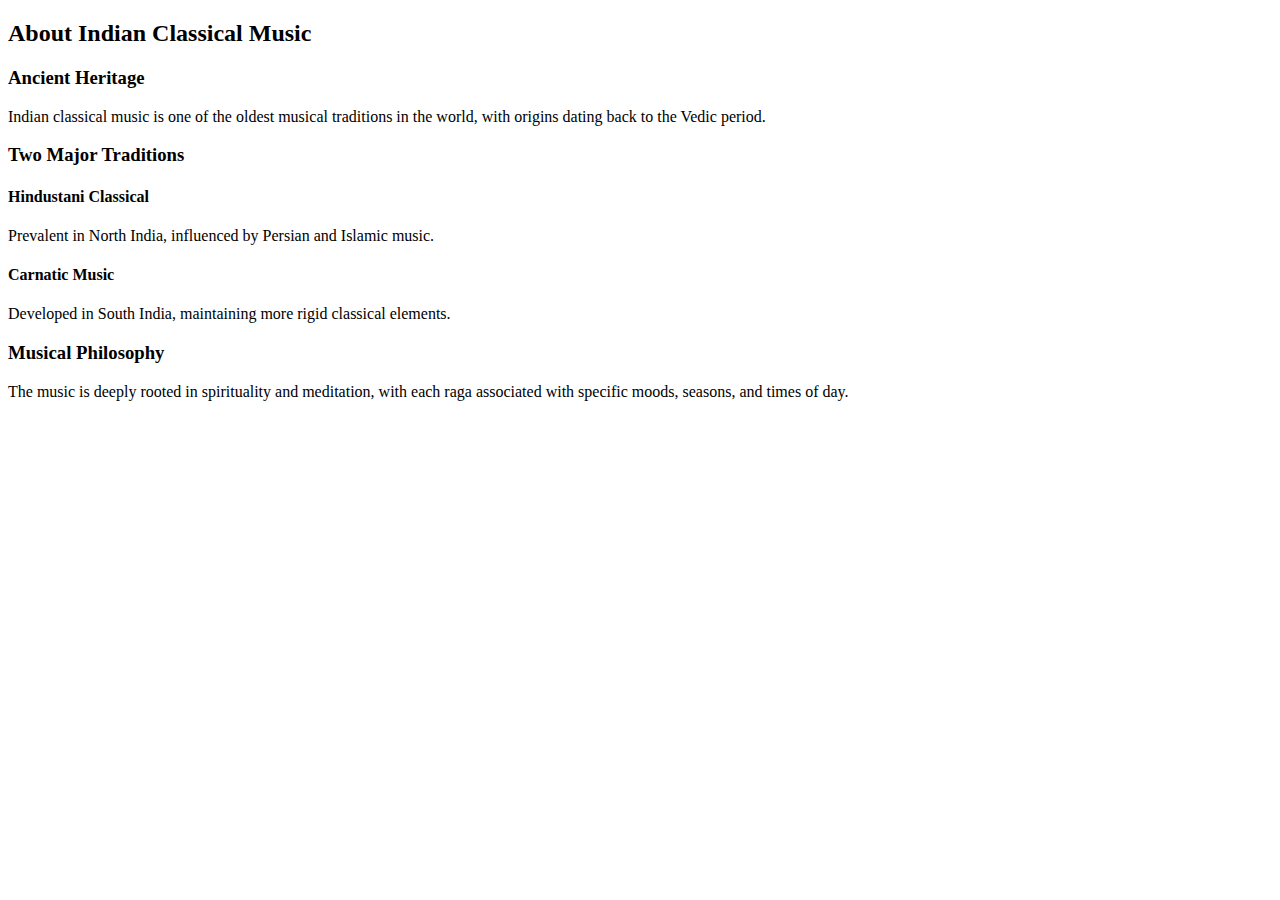
==== about.html @ 92039971 "Initial commit" ====
<!DOCTYPE html>
<html lang="en">
<head>
    <!-- Same head section as index.html -->
</head>
<body>
    <!-- Include the same header and navigation -->
    
    <section id="about" class="section-padding">
        <div class="container">
            <h2 class="section-title">About Indian Classical Music</h2>
            <div class="about-content">
                <div class="about-text">
                    <h3>Ancient Heritage</h3>
                    <p>Indian classical music is one of the oldest musical traditions in the world, with origins dating back to the Vedic period.</p>
                    
                    <h3>Two Major Traditions</h3>
                    <div class="tradition-cards">
                        <div class="tradition-card">
                            <h4>Hindustani Classical</h4>
                            <p>Prevalent in North India, influenced by Persian and Islamic music.</p>
                        </div>
                        <div class="tradition-card">
                            <h4>Carnatic Music</h4>
                            <p>Developed in South India, maintaining more rigid classical elements.</p>
                        </div>
                    </div>

                    <h3>Musical Philosophy</h3>
                    <p>The music is deeply rooted in spirituality and meditation, with each raga associated with specific moods, seasons, and times of day.</p>
                </div>
            </div>
        </div>
    </section>

    <!-- Include the same footer -->
</body>
</html>
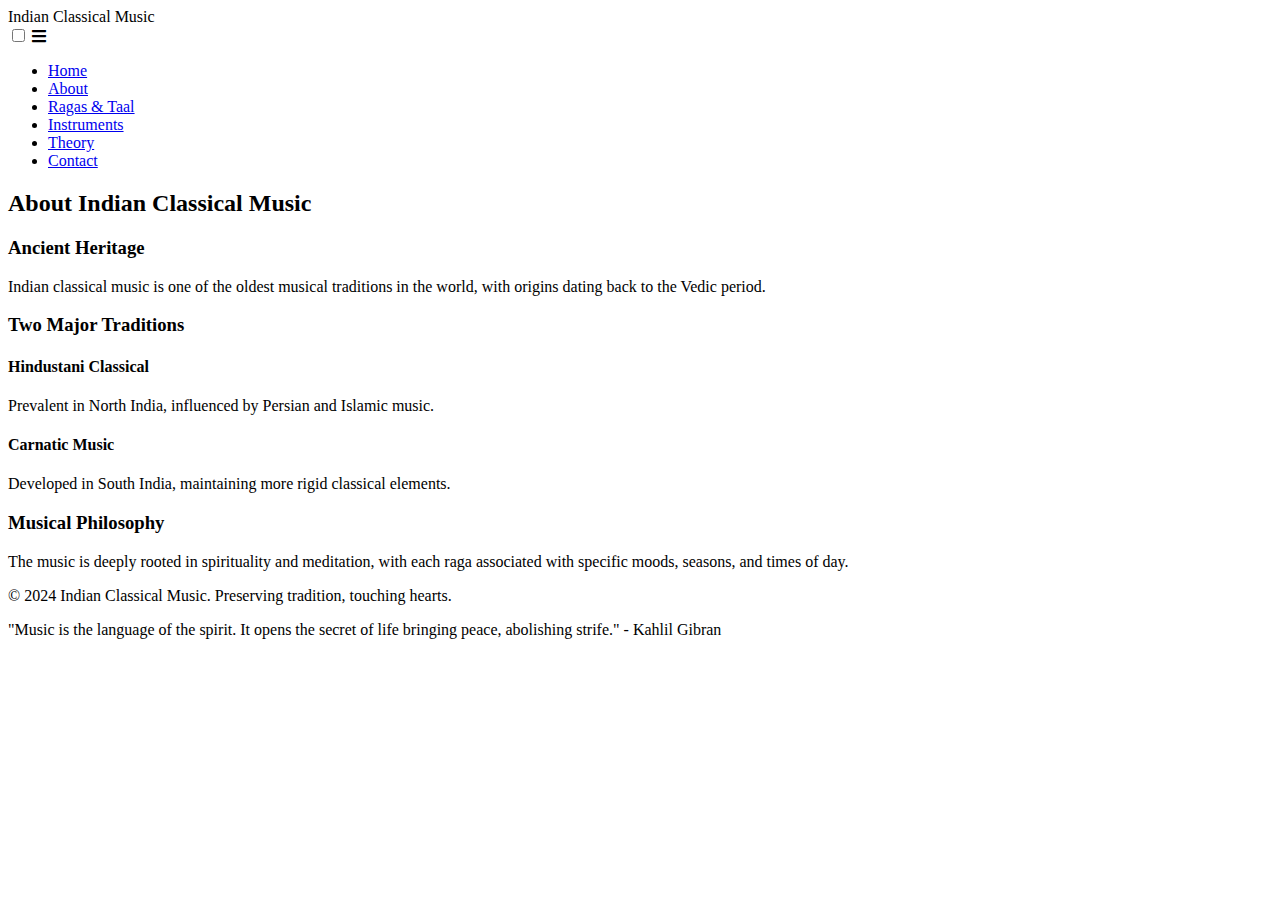
==== commit bf2692fc: "about.html" ====
--- a/about.html
+++ b/about.html
@@ -1,10 +1,37 @@
 <!DOCTYPE html>
 <html lang="en">
 <head>
-    <!-- Same head section as index.html -->
+    <meta charset="UTF-8">
+    <meta name="viewport" content="width=device-width, initial-scale=1.0">
+    <title>Indian Classical Music - Analysis and Synthesis</title>
+    <link rel="stylesheet" href="styles.css">
+    <link rel="stylesheet" href="https://cdnjs.cloudflare.com/ajax/libs/font-awesome/6.0.0/css/all.min.css" 
+        integrity="sha512-9usAa10IRO0HhonpyAIVpjrylPvoDwiPUiKdWk5t3PyolY1cOd4DSE0Ga+ri4AuTroPR5aQvXU9xC6qOPnzFeg==" 
+        crossorigin="anonymous" referrerpolicy="no-referrer" />
+    <link rel="preconnect" href="https://fonts.googleapis.com">
+    <link rel="preconnect" href="https://fonts.gstatic.com" crossorigin>
+    <link href="https://fonts.googleapis.com/css2?family=Lora:wght@400;700&family=Montserrat:wght@400;700&display=swap" 
+        rel="stylesheet">
+        <link rel="stylesheet" href="https://cdnjs.cloudflare.com/ajax/libs/font-awesome/5.15.4/css/all.min.css">
 </head>
 <body>
-    <!-- Include the same header and navigation -->
+    <header class="header">
+            <div class="logo">Indian Classical Music</div>
+            <nav class="nav">
+                <input type="checkbox" id="nav-check">
+                <label for="nav-check" class="nav-toggle">
+                    <i class="fas fa-bars"></i>
+                </label>
+                <ul>
+                    <li><a href="index.html">Home</a></li>
+                    <li><a href="about.html">About</a></li>
+                    <li><a href="ragas.html">Ragas & Taal</a></li>
+                    <li><a href="instruments.html">Instruments</a></li>
+                    <li><a href="theory.html">Theory</a></li>
+                    <li><a href="contact.html">Contact</a></li>
+                </ul>
+            </nav>
+        </header>
     
     <section id="about" class="section-padding">
         <div class="container">
@@ -33,6 +60,11 @@
         </div>
     </section>
 
-    <!-- Include the same footer -->
+     <footer class="footer">
+        <div class="container">
+            <p>&copy; 2024 Indian Classical Music. Preserving tradition, touching hearts.</p>
+            <p class="footer-quote">"Music is the language of the spirit. It opens the secret of life bringing peace, abolishing strife." - Kahlil Gibran</p>
+        </div>
+    </footer>
 </body>
-</html>+</html>
